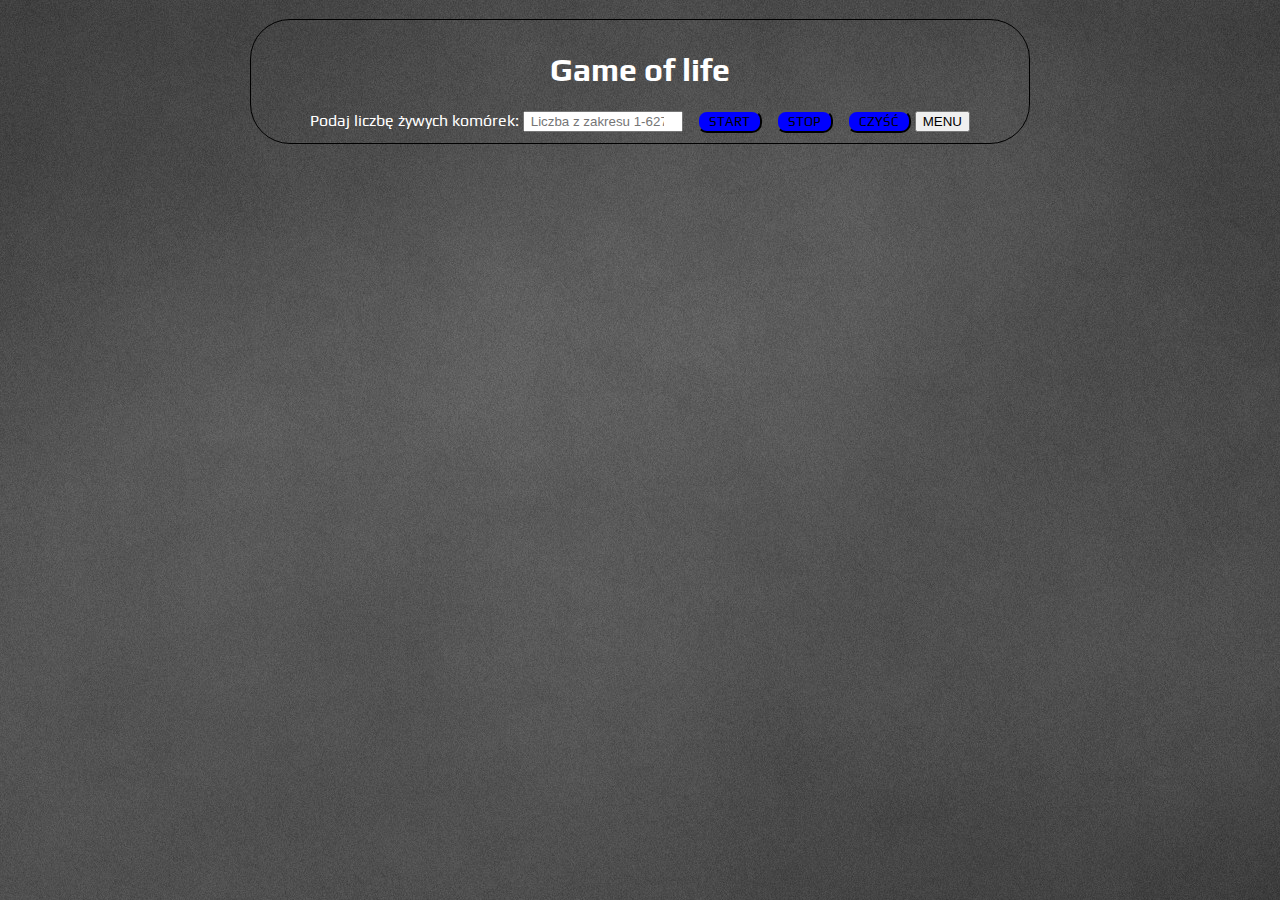
==== gra2.html @ e2931c9a "Przygotowanie projektu do stworzenia planszy z trzema kolorami komórek" ====
<!DOCTYPE html>
<html>
<head>
	<title>Game of Life</title>
	<meta lang="pl">
	<meta charset="utf-8">
	<meta name="description" content="Game of life">
	<meta name="author" content="Patryk Wawrzonkowski">
	<link rel="stylesheet" type="text/css" href="./style.css">
</head>
<body>
	<center>
	<div class="head">
			<h1>Game of life</h1>
			<form>
				<label for="ilosc">Podaj liczbę żywych komórek:</label>
				<input type="number" value="" min="1" max="627" id="ilosc" placeholder=" Liczba z zakresu 1-627">
				<input type="button" value="START" id="start">
				<input type="button" value="STOP" id="stop">
				<input type="button" value="CZYŚĆ" id="reset">
				<a href="index.html"><input type="button" value="MENU" id="menu></a>
			</form>
		
	</div>
	</center>
	
	<center>
		<div class="zywe"></div>
		<div class="licznik"></div>
		<div class="martwe"></div>
		<div class="container"></div>
	</center>
</body>
<script type="text/javascript" src="game.js"></script>
<script type="text/javascript" src="resize.js"></script>
</html>
---- style.css ----
@import url('https://fonts.googleapis.com/css?family=Play');

#ilosc
{
	width:20%;
}
#start
{
	font-family: 'Play', sans-serif;
	border-radius:10px;
	padding:2px;
	padding-left:10px;
	padding-right:10px;
	margin-left:10px;
	background-color:blue;
}
#start:hover
{
	background-color:red;
}
#stop
{
	font-family: 'Play', sans-serif;
	border-radius:10px;
	padding:2px;
	padding-left:10px;
	padding-right:10px;
	margin-left:10px;
	background-color:blue;	
}

#reset
{
	font-family: 'Play', sans-serif;
	border-radius:10px;
	padding:2px;
	padding-left:10px;
	padding-right:10px;
	margin-left:10px;
	background-color:blue;		
}
.head
{
	border: 1px solid black;
	border-radius: 40px;
	padding: 10px;
	margin-top:1.5%;
	height:20%;
	width:60%;
}
.zywe
{
	float:left;
	padding:1px;
	margin-left:20%;
}
.licznik
{
	float:left;
	padding:1px;
	margin-left:25%;
}
.martwe
{
	float:left;
	padding:1px;
	margin-left:20%;
}
.container
{
	margin-top:10px;
	width:62%;
}
.komorka
{
	float:left;
	width:1px;
	height:1px;
	border: 1px solid black;
	border-radius: 100%;
	margin:1px;
	padding: 10px;
}

body
{
	background-image: url(bg.jpg);
	background-position: top center;
	background-repeat: no-repeat;
	font-family: 'Play', sans-serif;
	color:white;
}
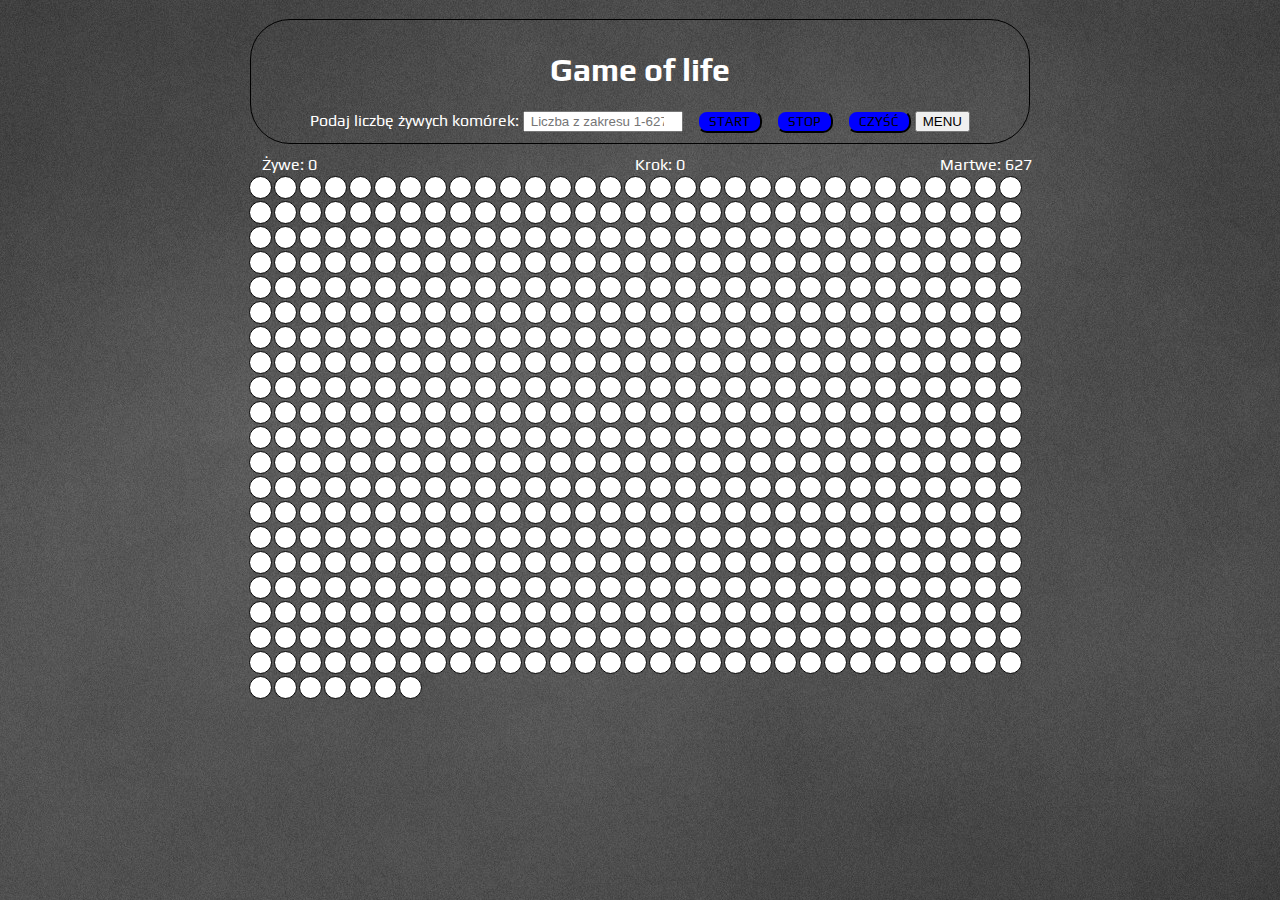
==== commit c0691d40: "Dalsze przygotowywanie gry do stworzenia planszy z trzema kolorami komórek" ====
--- a/gra2.html
+++ b/gra2.html
@@ -18,7 +18,7 @@
 				<input type="button" value="START" id="start">
 				<input type="button" value="STOP" id="stop">
 				<input type="button" value="CZYŚĆ" id="reset">
-				<a href="index.html"><input type="button" value="MENU" id="menu></a>
+				<a href="index.html"><input type="button" value="MENU" id="menu"></a>
 			</form>
 		
 	</div>
@@ -31,6 +31,6 @@
 		<div class="container"></div>
 	</center>
 </body>
-<script type="text/javascript" src="game.js"></script>
+<script type="text/javascript" src="game2.js"></script>
 <script type="text/javascript" src="resize.js"></script>
 </html>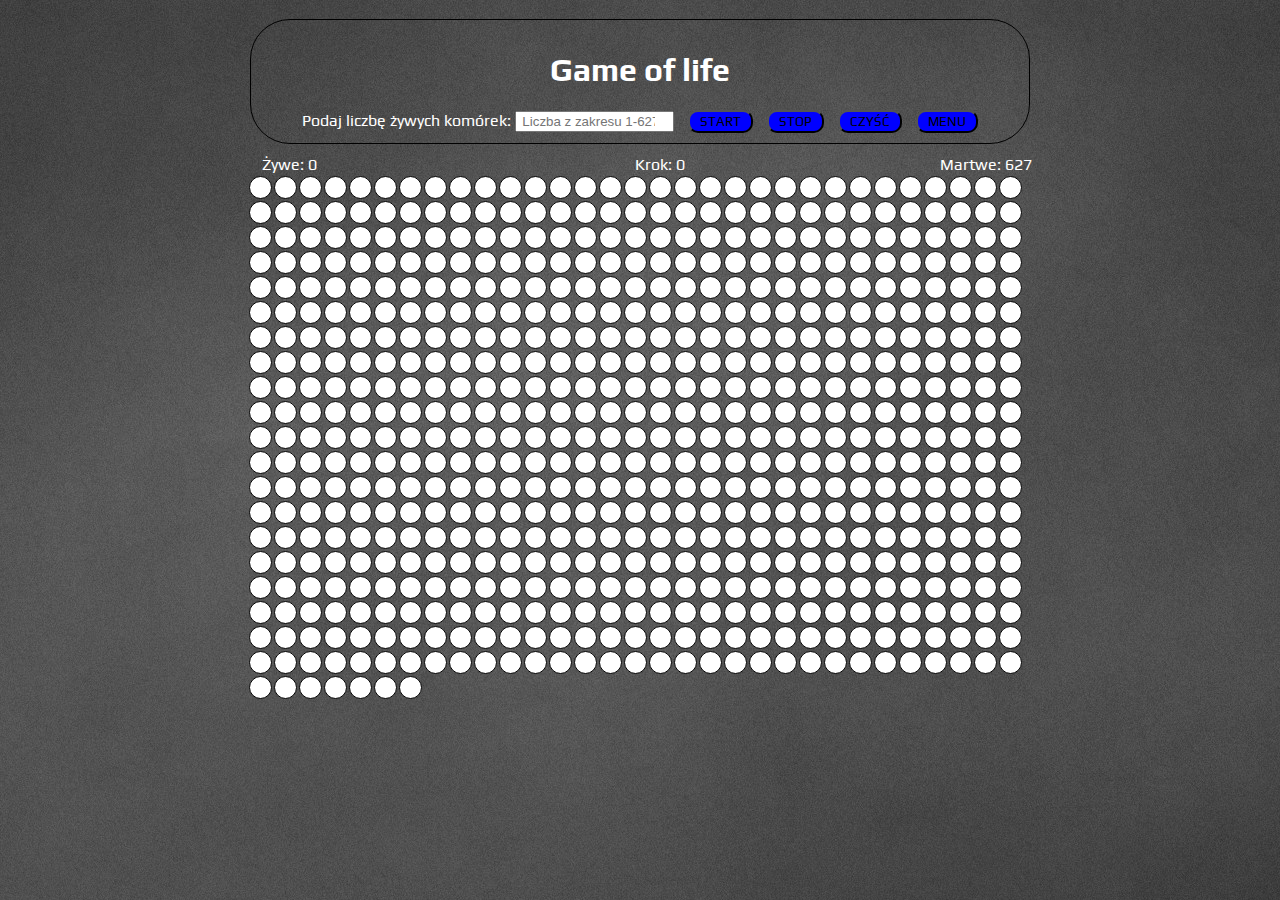
==== commit 8f160d46: "Poprawa wyglądu strony" ====
--- a/gra2.html
+++ b/gra2.html
@@ -18,7 +18,7 @@
 				<input type="button" value="START" id="start">
 				<input type="button" value="STOP" id="stop">
 				<input type="button" value="CZYŚĆ" id="reset">
-				<a href="index.html"><input type="button" value="MENU" id="menu"></a>
+				<a href="index.html"><input type="button" value="MENU" id="start"></a>
 			</form>
 		
 	</div>
@@ -31,6 +31,7 @@
 		<div class="container"></div>
 	</center>
 </body>
+<script type="text/javascript" src="game.js"></script>
 <script type="text/javascript" src="game2.js"></script>
 <script type="text/javascript" src="resize.js"></script>
 </html>--- a/style.css
+++ b/style.css
@@ -1,6 +1,16 @@
 
 @import url('https://fonts.googleapis.com/css?family=Play');
 
+#menu
+{
+	font-family: 'Play', sans-serif;
+	margin:20px;
+	font-size:15px;
+	border-radius:10px;
+	padding:5px;
+	background-color:blue;
+	width:150px;
+}
 #ilosc
 {
 	width:20%;
@@ -82,7 +92,6 @@
 	margin:1px;
 	padding: 10px;
 }
-
 body
 {
 	background-image: url(bg.jpg);
@@ -92,3 +101,8 @@
 	color:white;
 }
 
+a
+{
+	text-decoration:none;
+}
+
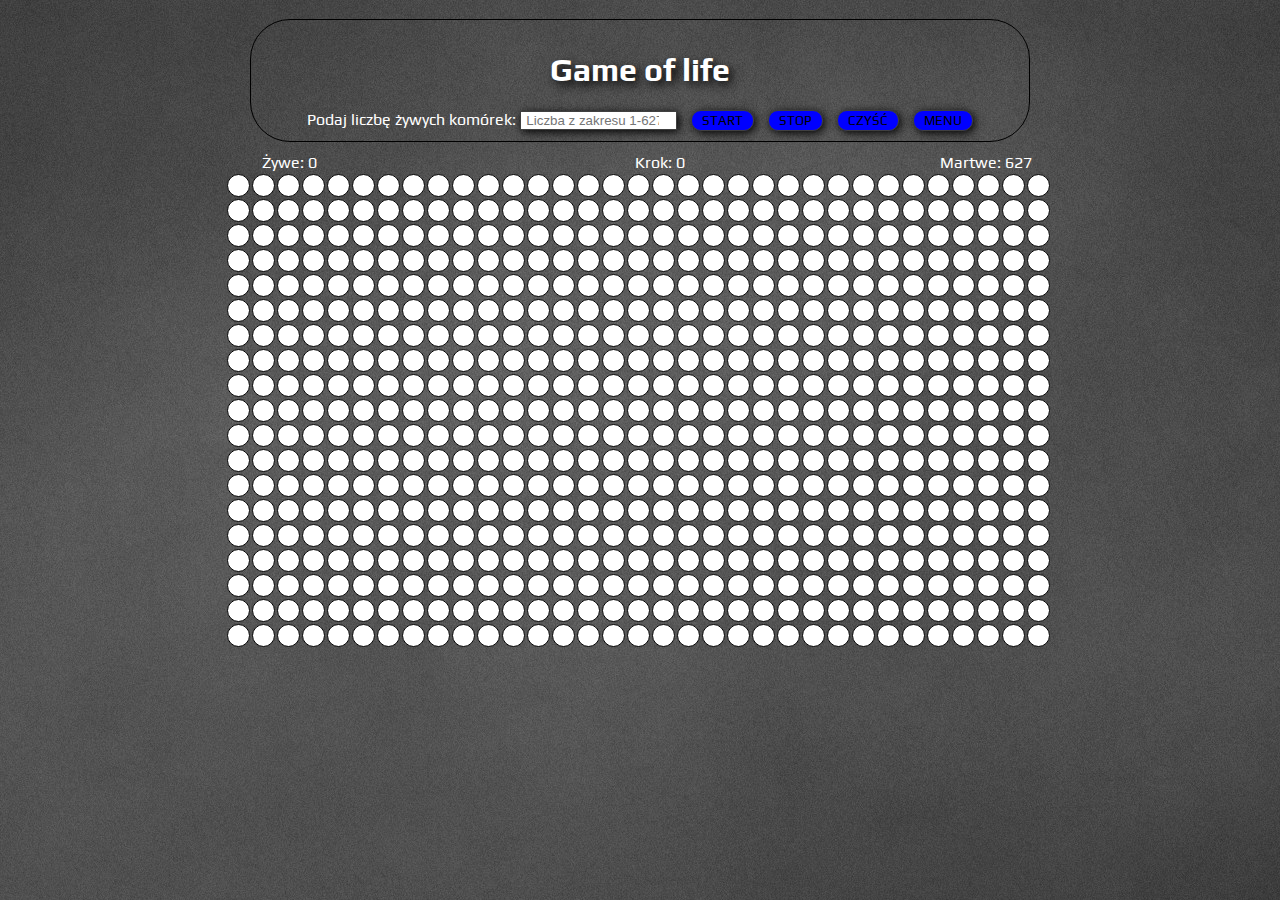
==== commit bfbea2de: "Klikając w napis "Game of life" przeniesiemy się do głównego menu" ====
--- a/gra2.html
+++ b/gra2.html
@@ -11,7 +11,7 @@
 <body>
 	<center>
 	<div class="head">
-			<h1>Game of life</h1>
+			<a href="index.html" style="color:white;"><h1>Game of life</h1></a>
 			<form>
 				<label for="ilosc">Podaj liczbę żywych komórek:</label>
 				<input type="number" value="" min="1" max="627" id="ilosc" placeholder=" Liczba z zakresu 1-627">
--- a/style.css
+++ b/style.css
@@ -10,6 +10,11 @@
 	padding:5px;
 	background-color:blue;
 	width:150px;
+}
+#menu:hover
+{
+	background-color:red;
+	color:white;
 }
 #ilosc
 {
@@ -28,6 +33,7 @@
 #start:hover
 {
 	background-color:red;
+	color:white;
 }
 #stop
 {
@@ -39,7 +45,11 @@
 	margin-left:10px;
 	background-color:blue;	
 }
-
+#stop:hover
+{
+	background-color:red;
+	color:white;	
+}
 #reset
 {
 	font-family: 'Play', sans-serif;
@@ -50,6 +60,26 @@
 	margin-left:10px;
 	background-color:blue;		
 }
+#reset:hover
+{
+	background-color:red;
+	color:white;
+}
+#back
+{
+	font-family: 'Play', sans-serif;
+	border-radius:10px;
+	padding:2px;
+	padding-left:10px;
+	padding-right:10px;
+	margin-top:10px;
+	background-color:blue;	
+}
+#back:hover
+{
+	background-color:red;
+	color:white;	
+}
 .head
 {
 	border: 1px solid black;
@@ -58,6 +88,10 @@
 	margin-top:1.5%;
 	height:20%;
 	width:60%;
+}
+.instrukcje
+{
+	padding-left:20%;
 }
 .zywe
 {
@@ -80,7 +114,7 @@
 .container
 {
 	margin-top:10px;
-	width:62%;
+	width:828px;
 }
 .komorka
 {
@@ -100,9 +134,21 @@
 	font-family: 'Play', sans-serif;
 	color:white;
 }
-
 a
 {
 	text-decoration:none;
 }
-
+p
+{
+	padding:20px;
+	line-height:23px;
+}
+input
+{
+	box-shadow: 2px 2px 10px;
+	border: 1px solid #404040;
+}
+h1
+{
+	text-shadow: 4px 4px 10px black;
+}
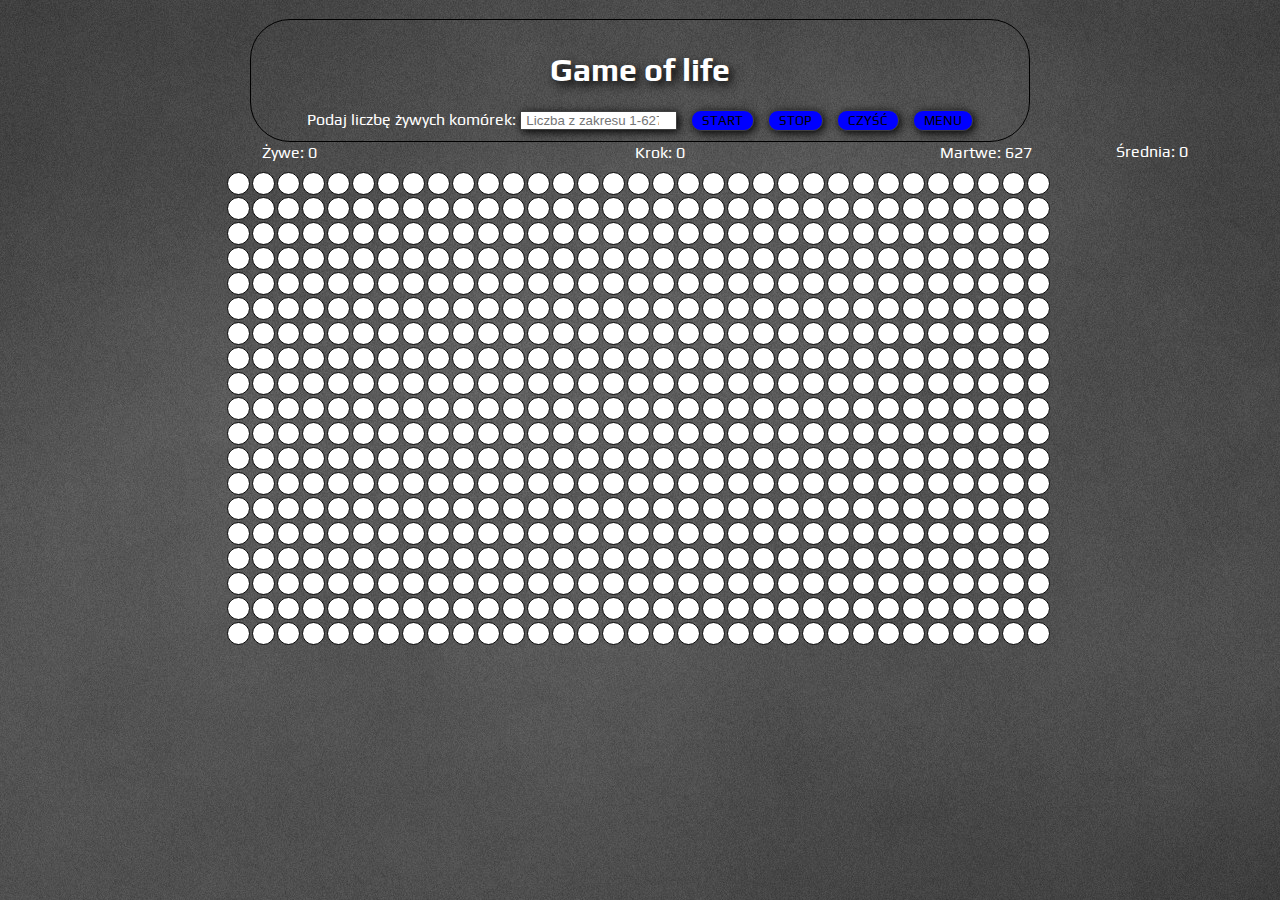
==== commit ca9a2ab4: "Dodano wyświetlanie średniej długości życia komórki" ====
--- a/gra2.html
+++ b/gra2.html
@@ -28,6 +28,7 @@
 		<div class="zywe"></div>
 		<div class="licznik"></div>
 		<div class="martwe"></div>
+		<div class="srednia"></div>
 		<div class="container"></div>
 	</center>
 </body>
--- a/style.css
+++ b/style.css
@@ -151,4 +151,4 @@
 h1
 {
 	text-shadow: 4px 4px 10px black;
-}
+}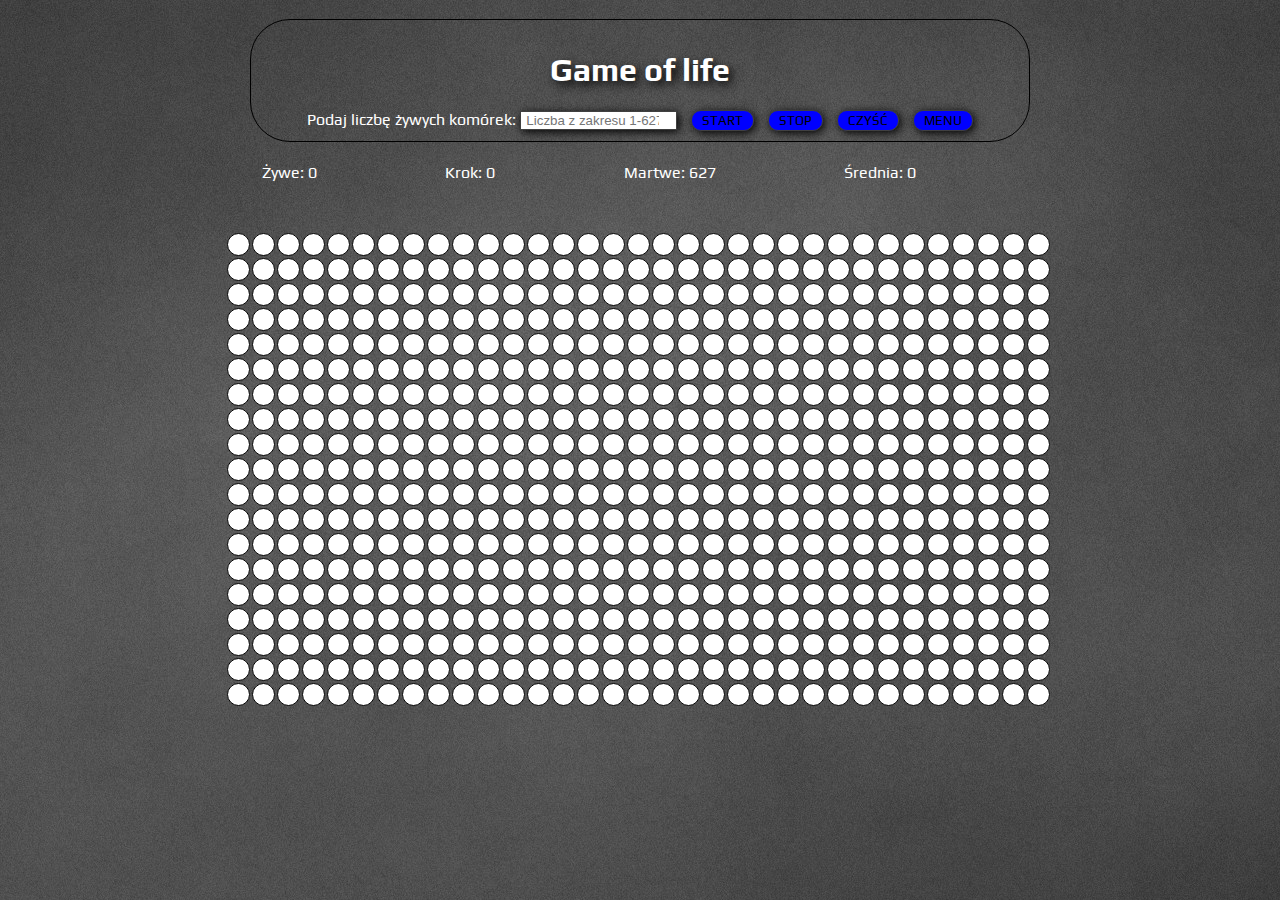
==== commit 765d30a2: "Lekka poprawa wyglądu" ====
--- a/gra2.html
+++ b/gra2.html
@@ -25,10 +25,12 @@
 	</center>
 	
 	<center>
+	<div id="liczniki">
 		<div class="zywe"></div>
 		<div class="licznik"></div>
 		<div class="martwe"></div>
 		<div class="srednia"></div>
+	</div>
 		<div class="container"></div>
 	</center>
 </body>
--- a/style.css
+++ b/style.css
@@ -1,6 +1,12 @@
 
 @import url('https://fonts.googleapis.com/css?family=Play');
 
+#liczniki
+{
+	padding-top:20px;
+	width:100%;
+	height:60px;
+}
 #menu
 {
 	font-family: 'Play', sans-serif;
@@ -103,13 +109,19 @@
 {
 	float:left;
 	padding:1px;
-	margin-left:25%;
+	margin-left:10%;
 }
 .martwe
 {
 	float:left;
 	padding:1px;
-	margin-left:20%;
+	margin-left:10%;
+}
+.srednia
+{
+	float:left;
+	padding:1px;
+	margin-left:10%;
 }
 .container
 {
